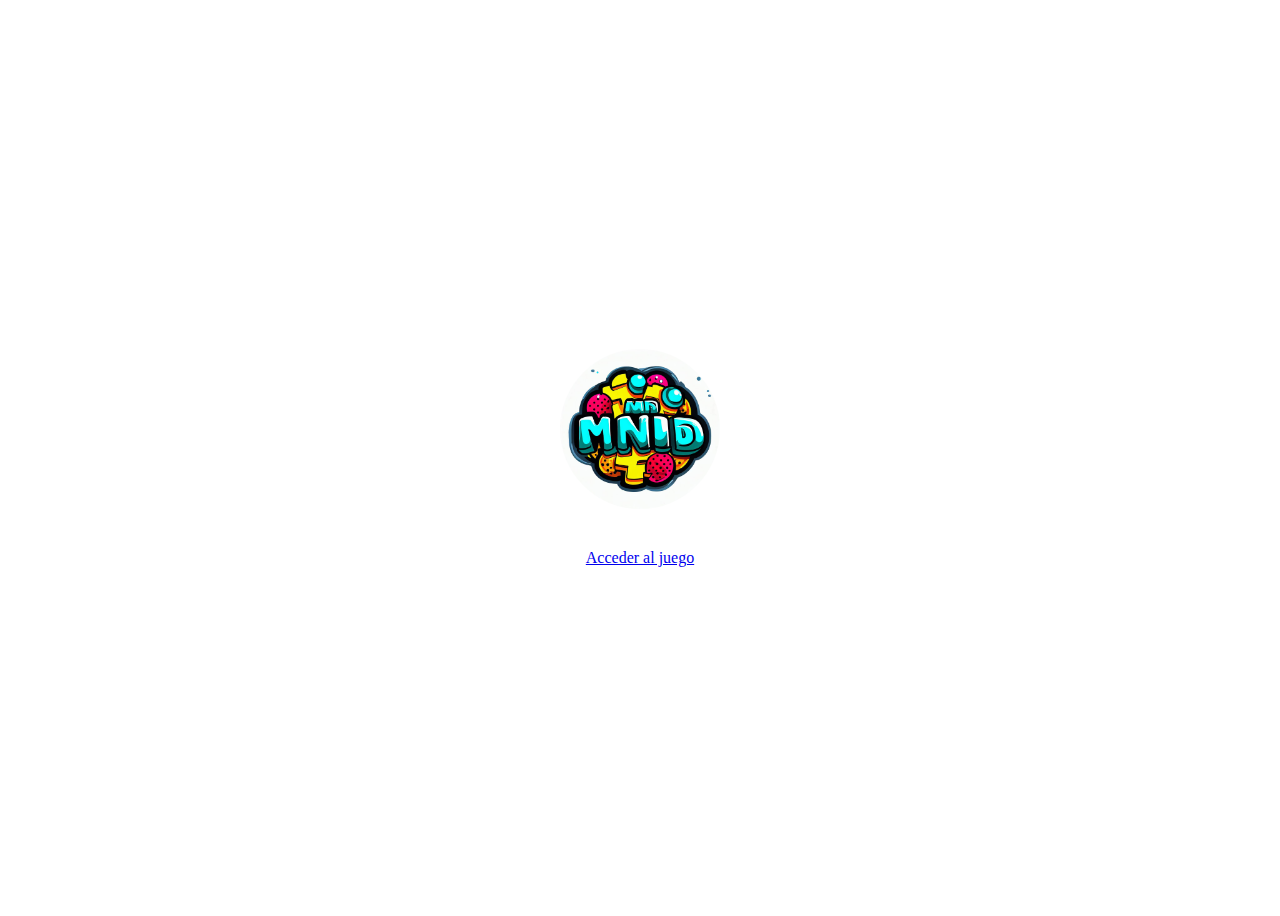
==== index.html @ 4a6d10ff "Modifico fondo del tablero, ajusto fichas para el nexus5 y quito colores de las fichas" ====
<!DOCTYPE html>
<html lang="en">
<head>
    <meta charset="UTF-8">
    <meta http-equiv="X-UA-Compatible" content="IE=edge">
    <meta name="viewport" content="width=device-width, initial-scale=1.0">
    <title>Bienvenid@s</title>
    <link rel="stylesheet" href="./css/styles.css">
    <link href="https://cdn.jsdelivr.net/npm/bootstrap@5.3.0-alpha3/dist/css/bootstrap.min.css" rel="stylesheet" integrity="sha384-KK94CHFLLe+nY2dmCWGMq91rCGa5gtU4mk92HdvYe+M/SXH301p5ILy+dN9+nJOZ" crossorigin="anonymous">

</head>
<body>
    <div class="container-fluid page">
        <div class="text-center">
          <img src="./img/logotipo.jpeg" alt="Logotipo" class="logo">
          <div class="button">
            <a href="./pages/jugador.html" class="btn btn-danger">Acceder al juego</a>
          </div>
        </div>
      </div>

</body>
</html>
    <script src="./js/main.js"></script>
    <script src="https://cdn.jsdelivr.net/npm/bootstrap@5.3.0-alpha3/dist/js/bootstrap.bundle.min.js" integrity="sha384-ENjdO4Dr2bkBIFxQpeoTz1HIcje39Wm4jDKdf19U8gI4ddQ3GYNS7NTKfAdVQSZe" crossorigin="anonymous"></script>

</body>
</html>
---- css/styles.css ----
.ficha {
    width: 2.5em;
    height: 2.5em;
    border-radius: 50%;
    margin-right: 0.625em;
  }

  .roja, .azul, .verde, .amarilla{
    margin: 0.6em;
    box-shadow: 0.0.3em 0.16em rgba(0, 0, 0, 0.3);
    border: black 0.16em solid;
    background-color: grey;
  }

  .tablero {
    background-color: darkcyan;
    background-image: url(/img/tablero2.jpeg);
    background-repeat: no-repeat;
    background-size: cover;
    border-radius: 0.16em;
    padding: 1.25em;
    max-height: 100%;
    max-width: 37.5em;
  }

  .tablero2 {
    background-color: darkcyan;
    background-image: url(/img/tablero2.jpeg);
    border-radius: 0.625em;
    padding: 1.25em;
    max-height: 100%;
    max-width: 37.5em;
  }


  .check-circle {
    width: 1em;
    height: 1em;
    border-radius: 50%;
    border: 0.16em solid #000;
    background-color: white;
    margin: 0.15em;
  }

  @media (max-width: 36em) {
    .ficha {
      width: 4em;
      height: 2em;
    }
  }

  





  .page {
    display: flex;
    align-items: center;
    justify-content: center;
    height: 100vh;
  }
  .logo {
    max-width: 10em;
    max-height: 10em;
    transition: transform 0.2s;
  }
  .logo:hover {
    transform: scale(1.1);
  }
  .button {
    margin-top: 1em;
  }
  @media (max-width: 18.75em) {
    .logo {
      max-width: 8em;
      max-height: 8em; 
    }
  }










.jugador{
  background-image: url(/img/fondoJugadores2.jpeg);
  background-size: cover;
  height: 100vh;
}

.logo {
  width: 10em;
  height: 10em;
  margin-bottom: 1.5em;
  transition: 1.5s;
  border-radius: 50%;
}
.logo:hover{
  transform: scale(1.1);
}
.titulo {
  font-size: 1.5em;
  font-weight: bold;
  margin-bottom: 1em;
}
.grupo-formulario {
  max-width: 18em;
  margin: 0 auto;
  margin-bottom: 1em;
}

@media (max-width: 36em) {
  .titulo {
    font-size: 1.2em;
  }
  .grupo-formulario {
    max-width: 100%;
    padding: 0 1em;
  }
  .boton-personalizado {
    padding: 0.5em 1em;
    font-size: 0.9em;
  }
}





.background {
  background-image: url(/img/fondoAbout.jpeg);
  background-size: cover;
  background-repeat: no-repeat;
  background-position: center center;
}
.about {
  padding: 1rem;
  color: #fff;
}
.gif-container {
  text-align: center;
  margin-top: 1.5rem;
}
.gif {
  max-width: 100%;
  height: auto;
}







.niveles {
  height: 100vh;
  display: flex;
  flex-direction: column;
  justify-content: center;
  align-items: center;
  background-image: url(/img/fondoNivel.jpeg);
  background-size: cover;
}

.text-center {
  text-align: center;
}

.dificultad-botones {
  margin-top: 1.25em;

}









.resultado {
  height: 100vh;
  display: flex;
  flex-direction: column;
  justify-content: center;
  align-items: center;
  padding-bottom: 1.25em;
  background-image: url(/img/fondoVictoria.jpeg);
  background-size: cover;
}


.combinacion-ganadora {
  display: flex;
  justify-content: center;
  gap: 0.625em;
  margin-bottom: 1.25em;
}

.bola-ganadora {
  width: 3.5em;
  height: 3.5em;
  border-radius: 50%;
  border: solid 0.16em black;
  background-color: #ccc;
}


.resultado-perdedor {
  height: 100vh;
  display: flex;
  flex-direction: column;
  justify-content: center;
  align-items: center;
  padding-bottom: 1.25em;
  background-image: url(/img/fondoPerdedor.jpeg);
  background-size: cover;
}


.combinacion-perdedora {
  display: flex;
  justify-content: center;
  gap: 0.625em;
  margin-bottom: 1.25em;
}

.bola-perdedora {
  width: 3.5em;
  height: 3.5em;
  border-radius: 50%;
  border: solid 0.16em black;
  background-color: #ccc;
}







.seleccionColor {
  display: flex;
  justify-content: center;
  align-items: center;
  height: 100%;
}

.logo {
  width: 12.5em;
  height: 12.5em;
  margin-bottom: 1.25em;
}

.color-selector {
  display: flex;
  justify-content: center;
  margin-bottom: 1.25em;
}

.color-option {
  width: 2.5em;
  height: 2.5em;
  margin: 0 0.625em;
  border-radius: 50%;
  background-color: gray;
  cursor: pointer;
}

.color-input {
  width: 9.375em;
  margin-bottom: 1.25em;
}

.content {
  position: absolute;
  top: 50%;
  left: 50%;
  transform: translate(-50%, -50%);
}
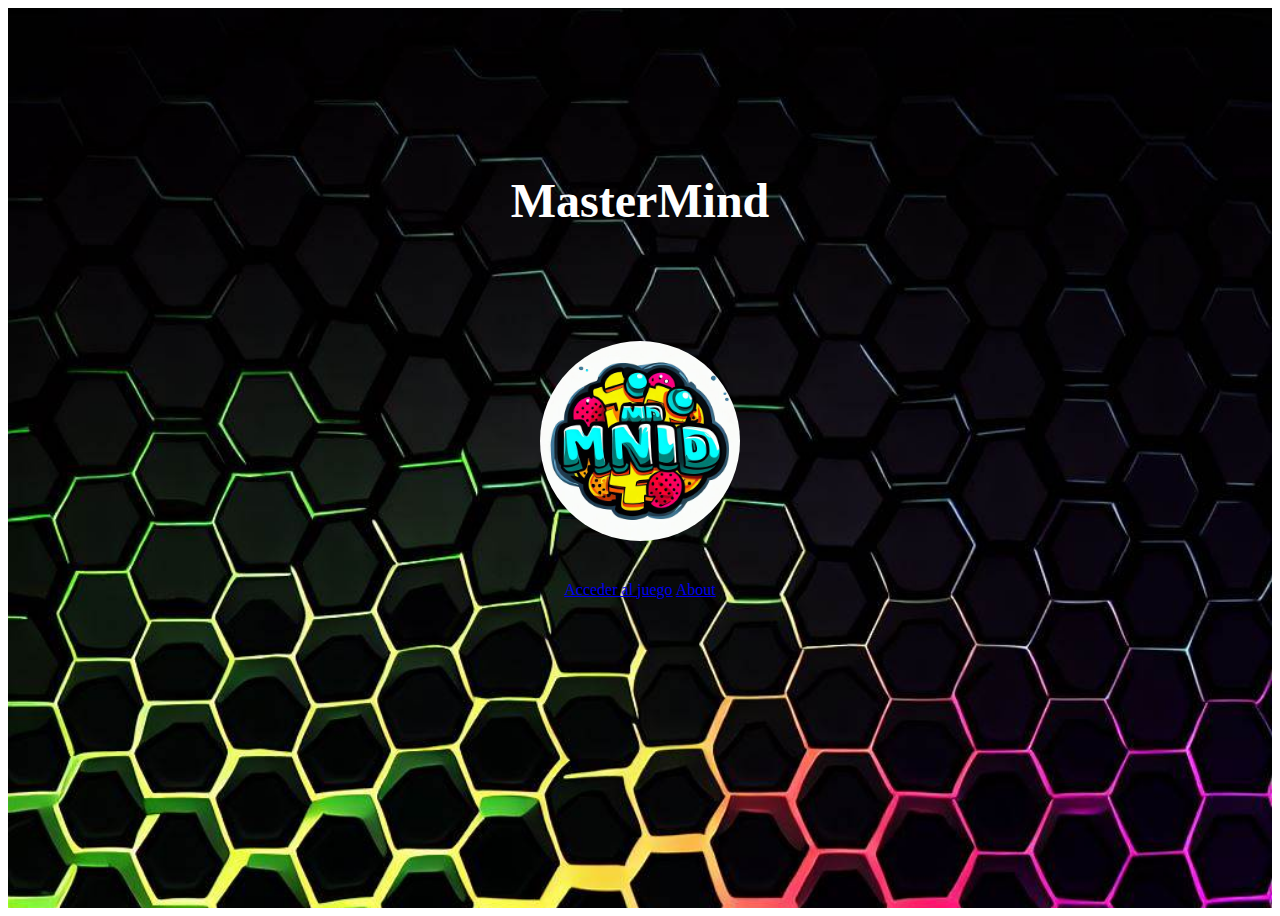
==== commit 66aa5591: "Añado enlace about en index.html" ====
--- a/index.html
+++ b/index.html
@@ -4,20 +4,22 @@
     <meta charset="UTF-8">
     <meta http-equiv="X-UA-Compatible" content="IE=edge">
     <meta name="viewport" content="width=device-width, initial-scale=1.0">
-    <title>Bienvenid@s</title>
+    <title>MasterMind</title>
     <link rel="stylesheet" href="./css/styles.css">
     <link href="https://cdn.jsdelivr.net/npm/bootstrap@5.3.0-alpha3/dist/css/bootstrap.min.css" rel="stylesheet" integrity="sha384-KK94CHFLLe+nY2dmCWGMq91rCGa5gtU4mk92HdvYe+M/SXH301p5ILy+dN9+nJOZ" crossorigin="anonymous">
 
 </head>
 <body>
-    <div class="container-fluid page">
-        <div class="text-center">
-          <img src="./img/logotipo.jpeg" alt="Logotipo" class="logo">
-          <div class="button">
-            <a href="./pages/jugador.html" class="btn btn-danger">Acceder al juego</a>
-          </div>
-        </div>
+  <div class="container-fluid page">
+    <div class="text-center">
+      <h1 class="title">MasterMind</h1>
+      <img src="./img/logotipo.jpeg" alt="Logotipo" class="logo">
+      <div class="button">
+        <a href="./pages/jugador.html" class="btn btn-warning">Acceder al juego</a>
+        <a href="./pages/about.html" class="btn btn-warning ms-3">About</a>
       </div>
+    </div>
+  </div>
 
 </body>
 </html>
--- a/css/styles.css
+++ b/css/styles.css
@@ -1,4 +1,6 @@
-
+*{
+  user-select:none;
+}
 
 .ficha {
     width: 2.5em;
@@ -9,13 +11,12 @@
 
   .roja, .azul, .verde, .amarilla{
     margin: 0.6em;
-    box-shadow: 0.0.3em 0.16em rgba(0, 0, 0, 0.3);
+    box-shadow: 0.0.3em 0.16em ;
     border: black 0.16em solid;
     background-color: grey;
   }
 
   .tablero {
-    background-color: darkcyan;
     background-image: url(/img/tablero2.jpeg);
     background-repeat: no-repeat;
     background-size: cover;
@@ -26,7 +27,6 @@
   }
 
   .tablero2 {
-    background-color: darkcyan;
     background-image: url(/img/tablero2.jpeg);
     border-radius: 0.625em;
     padding: 1.25em;
@@ -62,22 +62,36 @@
     align-items: center;
     justify-content: center;
     height: 100vh;
-  }
+    background-image: url(/img/fondoGeneral.jpeg);
+    background-size: cover;
+  }
+
   .logo {
-    max-width: 10em;
-    max-height: 10em;
+    max-width: 50em;
+    max-height: 50em;
     transition: transform 0.2s;
-  }
+    margin-top: 5em;
+  }
+
   .logo:hover {
     transform: scale(1.1);
   }
+
+  .title {
+    font-size: 48px;
+    font-weight: bold;
+    margin-top: -3em;
+    color: white;
+  }
+
   .button {
     margin-top: 1em;
   }
-  @media (max-width: 18.75em) {
+
+  @media (max-width: 350px) {
     .logo {
       max-width: 8em;
-      max-height: 8em; 
+      max-height: 8em;
     }
   }
 
@@ -91,7 +105,7 @@
 
 
 .jugador{
-  background-image: url(/img/fondoJugadores2.jpeg);
+  background-image: url(/img/fondoGeneral2.jpeg);
   background-size: cover;
   height: 100vh;
 }
@@ -136,7 +150,7 @@
 
 
 .background {
-  background-image: url(/img/fondoAbout.jpeg);
+  background-image: url(/img/fondoGeneral2.jpeg);
   background-size: cover;
   background-repeat: no-repeat;
   background-position: center center;
@@ -166,7 +180,7 @@
   flex-direction: column;
   justify-content: center;
   align-items: center;
-  background-image: url(/img/fondoNivel.jpeg);
+  background-image: url(/img/fondoGeneral2.jpeg);
   background-size: cover;
 }
 
@@ -249,41 +263,38 @@
 
 
 .seleccionColor {
-  display: flex;
-  justify-content: center;
+  background-image: url(/img/fondoGeneral2.jpeg);
+  background-size: cover;
+  height: 100vh;
+  display: flex;
   align-items: center;
-  height: 100%;
+  justify-content: center;
+}
+
+.content {
+  text-align: center;
 }
 
 .logo {
-  width: 12.5em;
-  height: 12.5em;
-  margin-bottom: 1.25em;
+  width: 200px;
+  height: auto;
+  margin-bottom: 20px;
 }
 
 .color-selector {
-  display: flex;
-  justify-content: center;
-  margin-bottom: 1.25em;
+  margin-bottom: 20px;
 }
 
 .color-option {
-  width: 2.5em;
-  height: 2.5em;
-  margin: 0 0.625em;
+  width: 50px;
+  height: 50px;
+  margin-right: 10px;
+  display: inline-block;
+  background-color: #ccc;
   border-radius: 50%;
-  background-color: gray;
-  cursor: pointer;
 }
 
 .color-input {
-  width: 9.375em;
-  margin-bottom: 1.25em;
-}
-
-.content {
-  position: absolute;
-  top: 50%;
-  left: 50%;
-  transform: translate(-50%, -50%);
+  width: 200px;
+  margin-bottom: 20px;
 }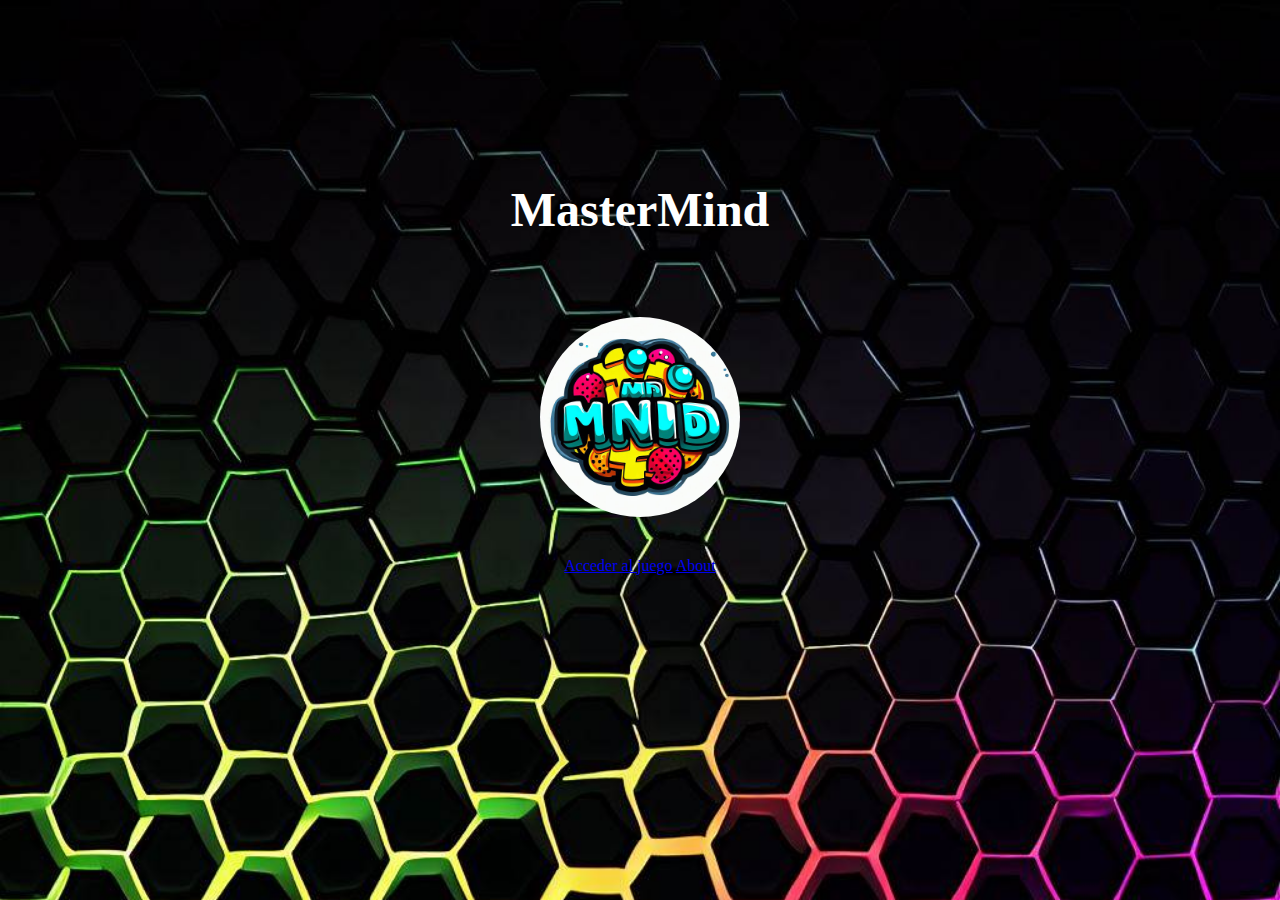
==== commit 33e2e760: "Modifico colorpicker" ====
--- a/index.html
+++ b/index.html
@@ -5,7 +5,7 @@
     <meta http-equiv="X-UA-Compatible" content="IE=edge">
     <meta name="viewport" content="width=device-width, initial-scale=1.0">
     <title>MasterMind</title>
-    <link rel="stylesheet" href="./css/styles.css">
+    <link rel="stylesheet" href="../css/styles.css">
     <link href="https://cdn.jsdelivr.net/npm/bootstrap@5.3.0-alpha3/dist/css/bootstrap.min.css" rel="stylesheet" integrity="sha384-KK94CHFLLe+nY2dmCWGMq91rCGa5gtU4mk92HdvYe+M/SXH301p5ILy+dN9+nJOZ" crossorigin="anonymous">
 
 </head>
--- a/css/styles.css
+++ b/css/styles.css
@@ -1,19 +1,20 @@
 *{
   user-select:none;
-}
-
-.ficha {
+  margin: 0;
+  padding: 0;
+}
+
+
+
+  .ficha, .ficha1, .ficha2, .ficha3, .ficha4{
+    margin: 0.6em;
+    box-shadow: 0.0.3em 0.16em ;
+    border: black 0.16em solid;
+    background-color: grey;
     width: 2.5em;
     height: 2.5em;
     border-radius: 50%;
     margin-right: 0.625em;
-  }
-
-  .roja, .azul, .verde, .amarilla{
-    margin: 0.6em;
-    box-shadow: 0.0.3em 0.16em ;
-    border: black 0.16em solid;
-    background-color: grey;
   }
 
   .tablero {
@@ -26,23 +27,27 @@
     max-width: 37.5em;
   }
 
-  .tablero2 {
-    background-image: url(/img/tablero2.jpeg);
-    border-radius: 0.625em;
-    padding: 1.25em;
-    max-height: 100%;
-    max-width: 37.5em;
-  }
-
-
-  .check-circle {
+  .check-circle, .check-circle1, .check-circle2, .check-circle3, .check-circle4 {
     width: 1em;
     height: 1em;
     border-radius: 50%;
     border: 0.16em solid #000;
-    background-color: white;
+    background-color: rgb(47, 255, 0);
     margin: 0.15em;
   }
+
+  .btn-custom {
+    background-color: #00ff1a;
+    color: #ffffff; 
+    border: none; 
+    border-radius: 4px;
+    padding: 6px 12px;
+  }
+  
+  .btn-custom:hover {
+    background-color: #26ff00;
+  }
+  
 
   @media (max-width: 36em) {
     .ficha {
@@ -88,6 +93,10 @@
     margin-top: 1em;
   }
 
+  .selectorTablero{
+    border-radius: 30%;
+  }
+
   @media (max-width: 350px) {
     .logo {
       max-width: 8em;
@@ -285,7 +294,7 @@
   margin-bottom: 20px;
 }
 
-.color-option {
+.colorOption, .colorOption, .colorOption, .colorOption {
   width: 50px;
   height: 50px;
   margin-right: 10px;
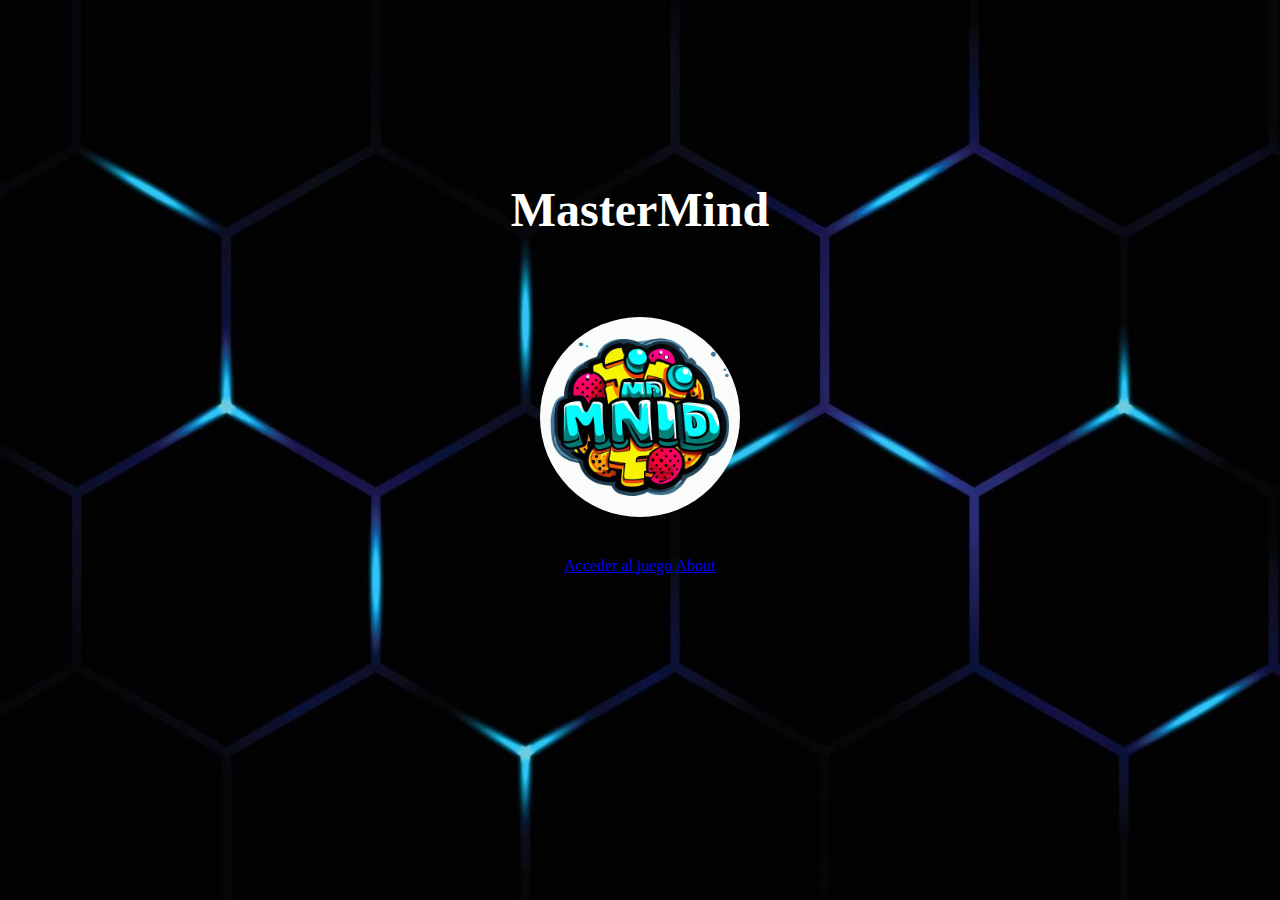
==== commit 30468510: "Modifico archivo mastermind.js para hacer las funciones para que al hacer click en el boton check co" ====
--- a/index.html
+++ b/index.html
@@ -5,7 +5,7 @@
     <meta http-equiv="X-UA-Compatible" content="IE=edge">
     <meta name="viewport" content="width=device-width, initial-scale=1.0">
     <title>MasterMind</title>
-    <link rel="stylesheet" href="../css/styles.css">
+    <link rel="stylesheet" href="./css/styles.css">
     <link href="https://cdn.jsdelivr.net/npm/bootstrap@5.3.0-alpha3/dist/css/bootstrap.min.css" rel="stylesheet" integrity="sha384-KK94CHFLLe+nY2dmCWGMq91rCGa5gtU4mk92HdvYe+M/SXH301p5ILy+dN9+nJOZ" crossorigin="anonymous">
 
 </head>
@@ -15,14 +15,11 @@
       <h1 class="title">MasterMind</h1>
       <img src="./img/logotipo.jpeg" alt="Logotipo" class="logo">
       <div class="button">
-        <a href="./pages/jugador.html" class="btn btn-warning">Acceder al juego</a>
+        <a href="./pages/jugador.html" class="btn btn-warning justify-content-center align-item-center">Acceder al juego</a>
         <a href="./pages/about.html" class="btn btn-warning ms-3">About</a>
       </div>
     </div>
   </div>
-
-</body>
-</html>
     <script src="./js/main.js"></script>
     <script src="https://cdn.jsdelivr.net/npm/bootstrap@5.3.0-alpha3/dist/js/bootstrap.bundle.min.js" integrity="sha384-ENjdO4Dr2bkBIFxQpeoTz1HIcje39Wm4jDKdf19U8gI4ddQ3GYNS7NTKfAdVQSZe" crossorigin="anonymous"></script>
 
--- a/css/styles.css
+++ b/css/styles.css
@@ -6,7 +6,7 @@
 
 
 
-  .ficha, .ficha1, .ficha2, .ficha3, .ficha4{
+  .ficha{
     margin: 0.6em;
     box-shadow: 0.0.3em 0.16em ;
     border: black 0.16em solid;
@@ -25,6 +25,16 @@
     padding: 1.25em;
     max-height: 100%;
     max-width: 37.5em;
+    margin: 0 auto;
+  }
+
+  .filaInactiva {
+    pointer-events: none;
+
+  }
+
+  .filaActiva {
+    pointer-events: all;
   }
 
   .check-circle, .check-circle1, .check-circle2, .check-circle3, .check-circle4 {
@@ -67,7 +77,7 @@
     align-items: center;
     justify-content: center;
     height: 100vh;
-    background-image: url(/img/fondoGeneral.jpeg);
+    background-image: url(/img/fondo1.jpg);
     background-size: cover;
   }
 
@@ -114,7 +124,7 @@
 
 
 .jugador{
-  background-image: url(/img/fondoGeneral2.jpeg);
+  background-image: url(/img/fondo1.jpg);
   background-size: cover;
   height: 100vh;
 }
@@ -159,7 +169,7 @@
 
 
 .background {
-  background-image: url(/img/fondoGeneral2.jpeg);
+  background-image: url(/img/fondo1.jpg);
   background-size: cover;
   background-repeat: no-repeat;
   background-position: center center;
@@ -189,7 +199,7 @@
   flex-direction: column;
   justify-content: center;
   align-items: center;
-  background-image: url(/img/fondoGeneral2.jpeg);
+  background-image: url(/img/fondo1.jpg);
   background-size: cover;
 }
 
@@ -217,7 +227,7 @@
   justify-content: center;
   align-items: center;
   padding-bottom: 1.25em;
-  background-image: url(/img/fondoVictoria.jpeg);
+  background-image: url(/img/fondoVictoria++.jpeg);
   background-size: cover;
 }
 
@@ -272,7 +282,7 @@
 
 
 .seleccionColor {
-  background-image: url(/img/fondoGeneral2.jpeg);
+  background-image: url(/img/fondo1.jpg);
   background-size: cover;
   height: 100vh;
   display: flex;
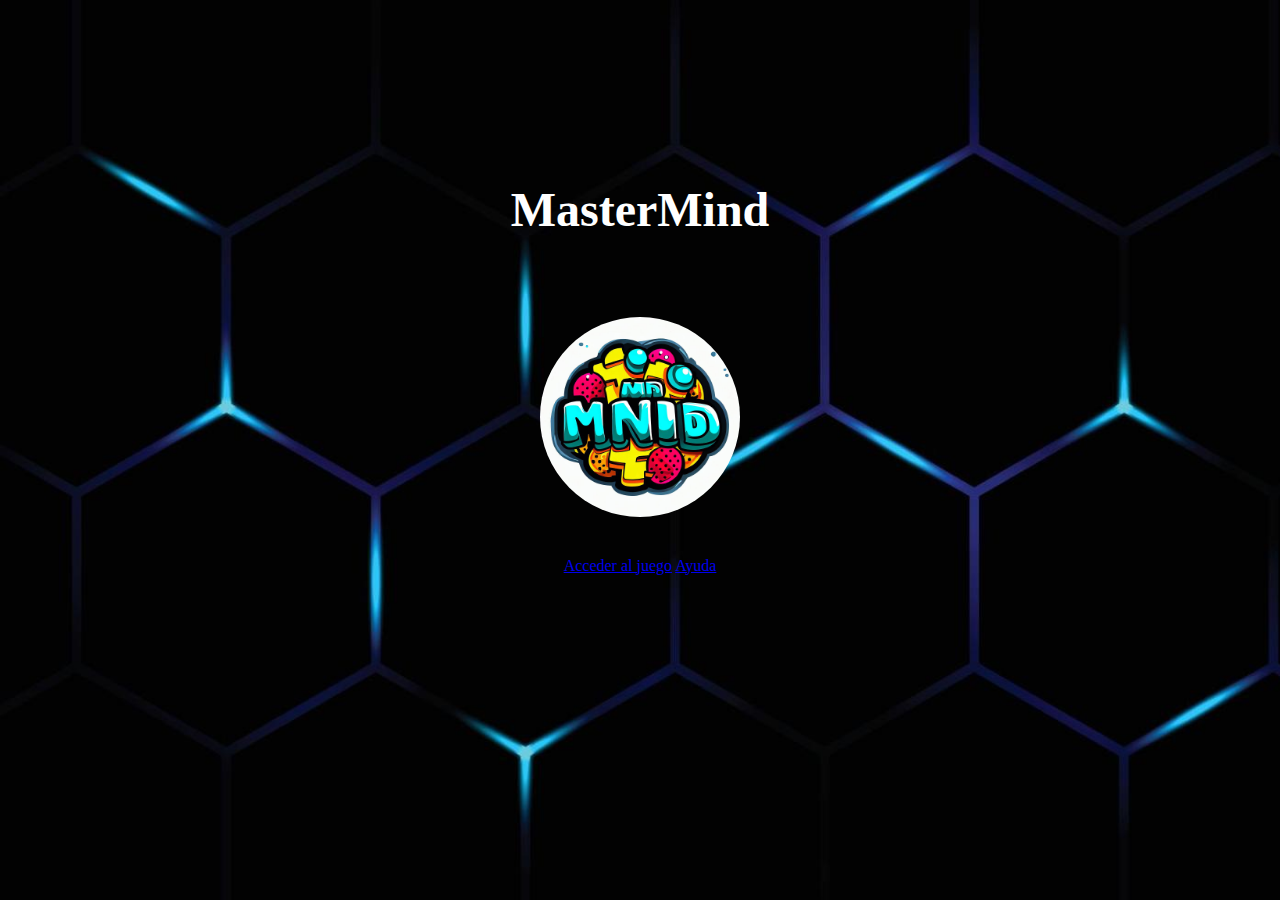
==== commit e1dd7b6f: "Elimino imagenes innecesarias y main.js vacío" ====
--- a/index.html
+++ b/index.html
@@ -16,7 +16,7 @@
       <img src="./img/logotipo.jpeg" alt="Logotipo" class="logo">
       <div class="button">
         <a href="./pages/jugador.html" class="btn btn-warning justify-content-center align-item-center">Acceder al juego</a>
-        <a href="./pages/about.html" class="btn btn-warning ms-3">About</a>
+        <a href="./pages/about.html" class="btn btn-warning ms-3">Ayuda</a>
       </div>
     </div>
   </div>
--- a/css/styles.css
+++ b/css/styles.css
@@ -1,130 +1,122 @@
-*{
-  user-select:none;
+* {
+  user-select: none;
   margin: 0;
   padding: 0;
 }
 
-
-
-  .ficha{
-    margin: 0.6em;
-    box-shadow: 0.0.3em 0.16em ;
-    border: black 0.16em solid;
-    background-color: grey;
-    width: 2.5em;
-    height: 2.5em;
-    border-radius: 50%;
-    margin-right: 0.625em;
-  }
-
-  .tablero {
-    background-image: url(/img/tablero2.jpeg);
-    background-repeat: no-repeat;
-    background-size: cover;
-    border-radius: 0.16em;
-    padding: 1.25em;
-    max-height: 100%;
-    max-width: 37.5em;
-    margin: 0 auto;
-  }
-
-  .filaInactiva {
-    pointer-events: none;
-
-  }
-
-  .filaActiva {
-    pointer-events: all;
-  }
-
-  .check-circle, .check-circle1, .check-circle2, .check-circle3, .check-circle4 {
-    width: 1em;
-    height: 1em;
-    border-radius: 50%;
-    border: 0.16em solid #000;
-    background-color: rgb(47, 255, 0);
-    margin: 0.15em;
-  }
-
-  .btn-custom {
-    background-color: #00ff1a;
-    color: #ffffff; 
-    border: none; 
-    border-radius: 4px;
-    padding: 6px 12px;
-  }
-  
-  .btn-custom:hover {
-    background-color: #26ff00;
-  }
-  
-
-  @media (max-width: 36em) {
-    .ficha {
-      width: 4em;
-      height: 2em;
-    }
-  }
-
-  
-
-
-
-
-
-  .page {
-    display: flex;
-    align-items: center;
-    justify-content: center;
-    height: 100vh;
-    background-image: url(/img/fondo1.jpg);
-    background-size: cover;
-  }
-
+.background-tablero{
+  height: 100vh;
+}
+
+
+
+.ficha {
+  margin: 0.6em;
+  box-shadow: 0.1em 0.16em;
+  border: rgba(255, 247, 0, 0.524) 0.16em solid;
+  background-color: grey;
+  width: 2.5em;
+  height: 2.5em;
+  border-radius: 50%;
+  margin-right: 0.625em;
+}
+
+.tablero {
+  background-image: url(../img/fondoTablero6.jpeg);
+  background-repeat: no-repeat;
+  background-size: cover;
+  border-radius: 1em;
+  padding: 1.25em;
+  max-height: 100%;
+  max-width: 33em;
+  margin: 0 auto;
+}
+
+.filaActiva {
+  pointer-events: all;
+}
+
+.filaInactiva {
+  pointer-events: none;
+  opacity: 0.5;
+}
+
+.check-circle,
+.check-circle1,
+.check-circle2,
+.check-circle3,
+.check-circle4 {
+  width: 1em;
+  height: 1em;
+  border-radius: 50%;
+  border: 0.16em solid #000;
+  background-color: rgba(76, 0, 255, 0.383);
+  margin: 0.15em;
+}
+
+.btn-custom {
+  background-color: #00ff1a;
+  color: #ffffff;
+  border: none;
+  border-radius: 4px;
+  padding: 6px 12px;
+}
+
+.btn-custom:hover {
+  background-color: #26ff00;
+}
+
+@media (max-width: 36em) {
+  .ficha {
+    width: 4em;
+    height: 2em;
+  }
+}
+
+.page {
+  display: flex;
+  align-items: center;
+  justify-content: center;
+  height: 100vh;
+  background-image: url(../img/fondo1.jpg);
+  background-size: cover;
+}
+
+.logo {
+  max-width: 50em;
+  max-height: 50em;
+  transition: transform 0.2s;
+  margin-top: 5em;
+}
+
+.logo:hover {
+  transform: scale(1.1);
+}
+
+.title {
+  font-size: 48px;
+  font-weight: bold;
+  margin-top: -3em;
+  color: white;
+}
+
+.button {
+  margin-top: 1em;
+}
+
+.selectorTablero {
+  border-radius: 30%;
+}
+
+@media (max-width: 350px) {
   .logo {
-    max-width: 50em;
-    max-height: 50em;
-    transition: transform 0.2s;
-    margin-top: 5em;
-  }
-
-  .logo:hover {
-    transform: scale(1.1);
-  }
-
-  .title {
-    font-size: 48px;
-    font-weight: bold;
-    margin-top: -3em;
-    color: white;
-  }
-
-  .button {
-    margin-top: 1em;
-  }
-
-  .selectorTablero{
-    border-radius: 30%;
-  }
-
-  @media (max-width: 350px) {
-    .logo {
-      max-width: 8em;
-      max-height: 8em;
-    }
-  }
-
-
-
-
-
-
-
-
-
-
-.jugador{
-  background-image: url(/img/fondo1.jpg);
+    max-width: 8em;
+    max-height: 8em;
+  }
+}
+
+.jugador {
+  background-image: url(../img/fondo1.jpg);
   background-size: cover;
   height: 100vh;
 }
@@ -136,7 +128,7 @@
   transition: 1.5s;
   border-radius: 50%;
 }
-.logo:hover{
+.logo:hover {
   transform: scale(1.1);
 }
 .titulo {
@@ -164,15 +156,13 @@
   }
 }
 
-
-
-
-
-.background {
-  background-image: url(/img/fondo1.jpg);
+.background-about {
+  background-image: url(../img/fondo1.jpg);
   background-size: cover;
   background-repeat: no-repeat;
   background-position: center center;
+  height:100%;
+
 }
 .about {
   padding: 1rem;
@@ -187,19 +177,13 @@
   height: auto;
 }
 
-
-
-
-
-
-
 .niveles {
   height: 100vh;
   display: flex;
   flex-direction: column;
   justify-content: center;
   align-items: center;
-  background-image: url(/img/fondo1.jpg);
+  background-image: url(../img/fondo1.jpg);
   background-size: cover;
 }
 
@@ -209,16 +193,7 @@
 
 .dificultad-botones {
   margin-top: 1.25em;
-
-}
-
-
-
-
-
-
-
-
+}
 
 .resultado {
   height: 100vh;
@@ -227,10 +202,9 @@
   justify-content: center;
   align-items: center;
   padding-bottom: 1.25em;
-  background-image: url(/img/fondoVictoria++.jpeg);
-  background-size: cover;
-}
-
+  background-image: url(../img/fondo1.jpg);
+  background-size: cover;
+}
 
 .combinacion-ganadora {
   display: flex;
@@ -247,7 +221,6 @@
   background-color: #ccc;
 }
 
-
 .resultado-perdedor {
   height: 100vh;
   display: flex;
@@ -255,10 +228,9 @@
   justify-content: center;
   align-items: center;
   padding-bottom: 1.25em;
-  background-image: url(/img/fondoPerdedor.jpeg);
-  background-size: cover;
-}
-
+  background-image: url(../img/fondoPerdedor.jpeg);
+  background-size: cover;
+}
 
 .combinacion-perdedora {
   display: flex;
@@ -275,14 +247,8 @@
   background-color: #ccc;
 }
 
-
-
-
-
-
-
 .seleccionColor {
-  background-image: url(/img/fondo1.jpg);
+  background-image: url(../img/fondo1.jpg);
   background-size: cover;
   height: 100vh;
   display: flex;
@@ -304,7 +270,11 @@
   margin-bottom: 20px;
 }
 
-.colorOption, .colorOption, .colorOption, .colorOption {
+.circulo,
+.colorOption,
+.colorOption,
+.colorOption,
+.colorOption {
   width: 50px;
   height: 50px;
   margin-right: 10px;
@@ -316,4 +286,16 @@
 .color-input {
   width: 200px;
   margin-bottom: 20px;
+}
+
+.ocultar {
+  display: none!important;
+}
+
+
+.nombre {
+  border-radius: 20%;
+  height: 1.5em;
+
+
 }